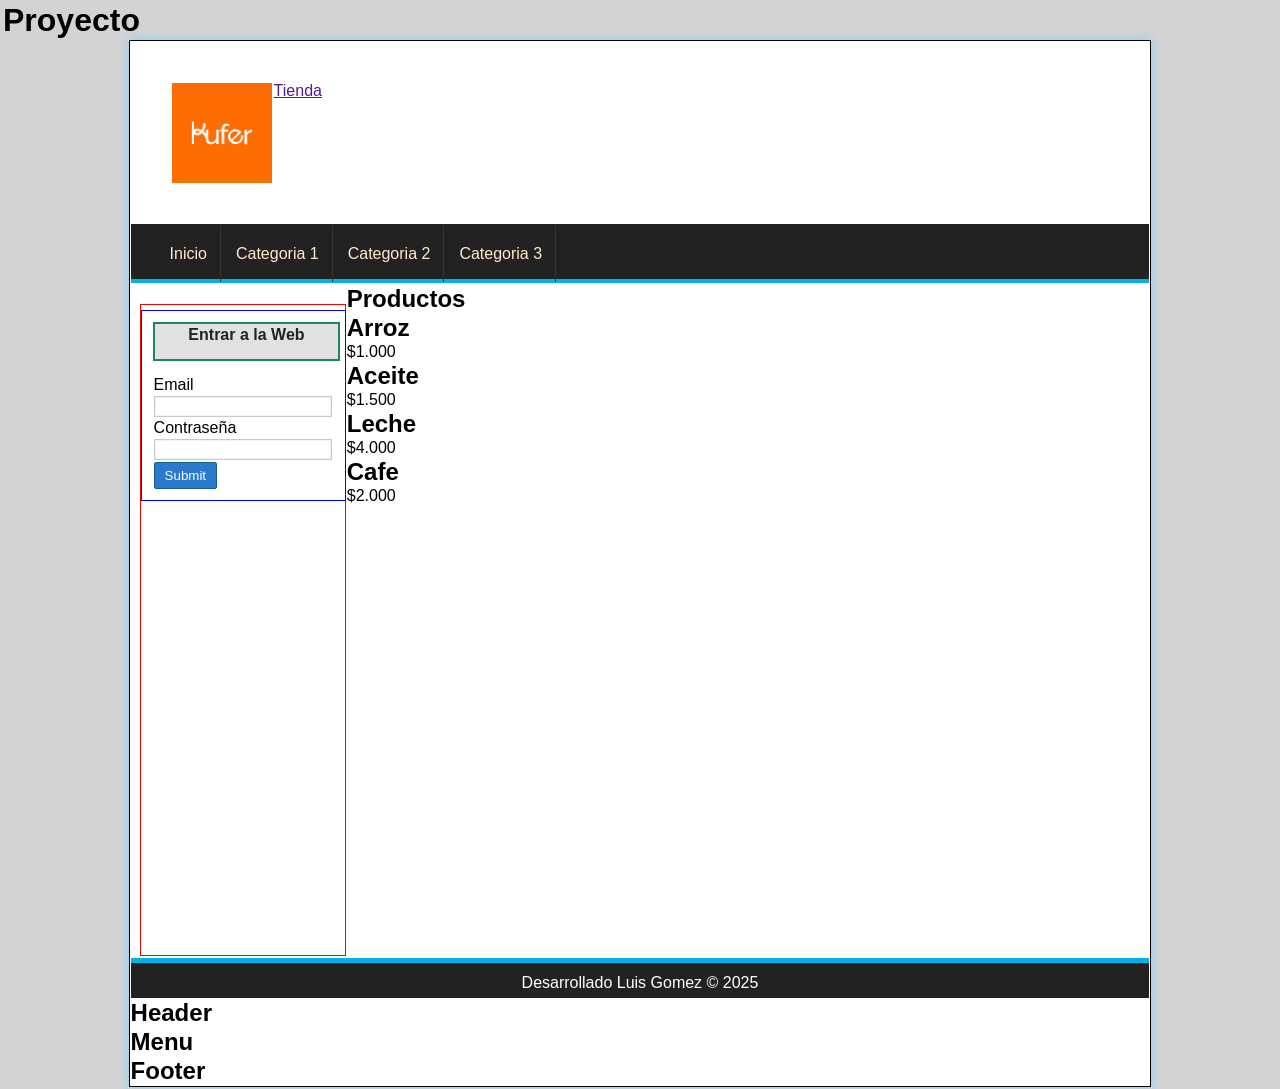
==== index.html @ 1b3096a6 "Mi Primer commit" ====
<!DOCTYPE html>
<html lang="es">
<head>
    <meta charset="UTF-8">
    <meta name="viewport" content="width=device-width, initial-scale=1.0">
    <title>Document</title>
    <link rel="stylesheet" href="CSS/style.css">
</head>
<body>
    <h1>Proyecto</h1>
    <div id="container">
        <header id="header">
            <div id="logo">
                <img src="./imagenes/logo.jpg"  alt="Imagen Logo">
                <a href="">Tienda</a>
            </div>
        </header>
        <nav id="menu">
            <ul>
                <li>
                    <a href="#">Inicio</a>
                </li>

                <li>
                    <a href="#">Categoria 1</a>
                </li>

                <li>
                    <a href="#">Categoria 2</a>
                </li>

                <li>
                    <a href="#">Categoria 3</a>
                </li>
            </ul>
        </nav>
        <div id="content">
            <aside id="lateral">
                <div id="login" class="block_aside">
                    <h3>Entrar a la Web</h3>
                    <form action="#">
                        <label for="#">Email</label>
                        <input type="email" name="email" id="#">

                        <label for="#">Contraseña</label>
                        <input type="password" name="password" id="#">
                        <input type="submit" name="Guardar" class="BotonEnviar">
                    </form>

                </div>
            </aside>
            <div id="central">
                <h2>Productos</h2>
                <div class="product">
                    <h2>Arroz</h2>
                    <p>$1.000</p>
                </div>
                <div class="product">
                    <h2>Aceite</h2>
                    <p>$1.500</p>
                </div>
                <div class="product">
                    <h2>Leche</h2>
                    <p>$4.000</p>
                </div>
                <div class="product">
                    <h2>Cafe</h2>
                    <p>$2.000</p>
                </div>

            </div>
        </div>
        <footer id="footer">
            <p>Desarrollado Luis Gomez &copy; 2025</p>
        </footer>
        <h2>Header</h2>
        <nav></nav>
        <h2>Menu</h2>
        <h2>Footer</h2>
    </div>
</body>
</html>
---- CSS/style.css ----
/*
etiqueta normal = nada
etiqueta universal = * 
etiqueta de id= #
etiqueta de clase = . 
*/
*{
    padding: 0%;
    margin: 1px;
    font-family: Arial, Helvetica, sans-serif;

}

body{
    background: lightgrey;
}

#container{
    width: 80%;
    margin: 0px auto;
    box-shadow: 0px 0px 10px lightskyblue;
    border: 1px solid black;
    background: white;
}

#header{
    background: lightcyan;
}

#logo{
    padding: 20px;
    margin: 20px;
    float: left;
}

#logo img{
    float: left;
    height: 100px;
}

#menu{
    clear: both;
    background: #222;
    color: aliceblue;
    border-bottom: 4px solid #01b1ea;
    height: 55px;
}

#menu ul{
    list-style: none;
    text-decoration: none;
    margin: 0px auto;
    margin-left: 25px;
}

#menu ul li{
    float: left;
    border-right: 1px solid #363636;
    line-height: 55px;
}

#menu a{
    display: block;
    color: blanchedalmond;
    text-decoration: none;
    padding-left: 12px;
    padding-right: 12px;transition: all 300ms;
    
}

#menu a:hover{
    background-color: aquamarine;
    transition: 1.5s;
}

/*content*/
#content{
    margin: 0px auto;
    overflow: hidden;
    background: white;
}

#lateral{
    width: 20%;
    min-height: 650px;
    float: left;
    border: 1px solid red;
    margin-top: 20px;
    margin-left: 10px;
    border: 1px solid red;
}

#lateral .block_aside{
    display: block;
    width: 90%;
    margin: 5px auto;
    padding: 10px;
    border: 1px solid blue;
}

#lateral h3{
    display: block;
    color: #222;
    width: 100%;
    text-align: center;
    padding-top: 2px;
    padding-bottom: 15px;
    margin-bottom: 15px;
    font-size: 16px;
    font-weight: bold;
    background: #e1e1e1;
    border: 2px solid #1d865e;
}

input[type="text"],
input[type="password"],
input[type="email"]{
    display: block;
    width: 95%;
    margin-top: 2px;
    margin-bottom: 2px;
    border: 1px solid #c9c9c9;
    box-shadow: 0px 0px 2px #ccc inset;
    background: white;
    padding: 2px;
    color: gray;
    transition: all 300ms;
}

input[type="text"]:focus,
input[type="password"]:focus,
input[type="email"]:focus{
    border: 1px solid #1579b5;
    color: black;
}

input[type="button"],
input[type="submit"]{
    display: block;
    border-radius: 2px;
    padding: 5px;
    padding-left: 10px;
    padding-right: 10px;
    color: white;
    background: #2979cd;
    border: 1px solid #11608e;
    cursor: pointer;
}


#footer{
    clear: both;
    text-align: center;
    padding-top: 10px;
    padding-bottom: 5px;
    background: #222;
    color: white;
    border-top: 5px solid #01b1ea;
}
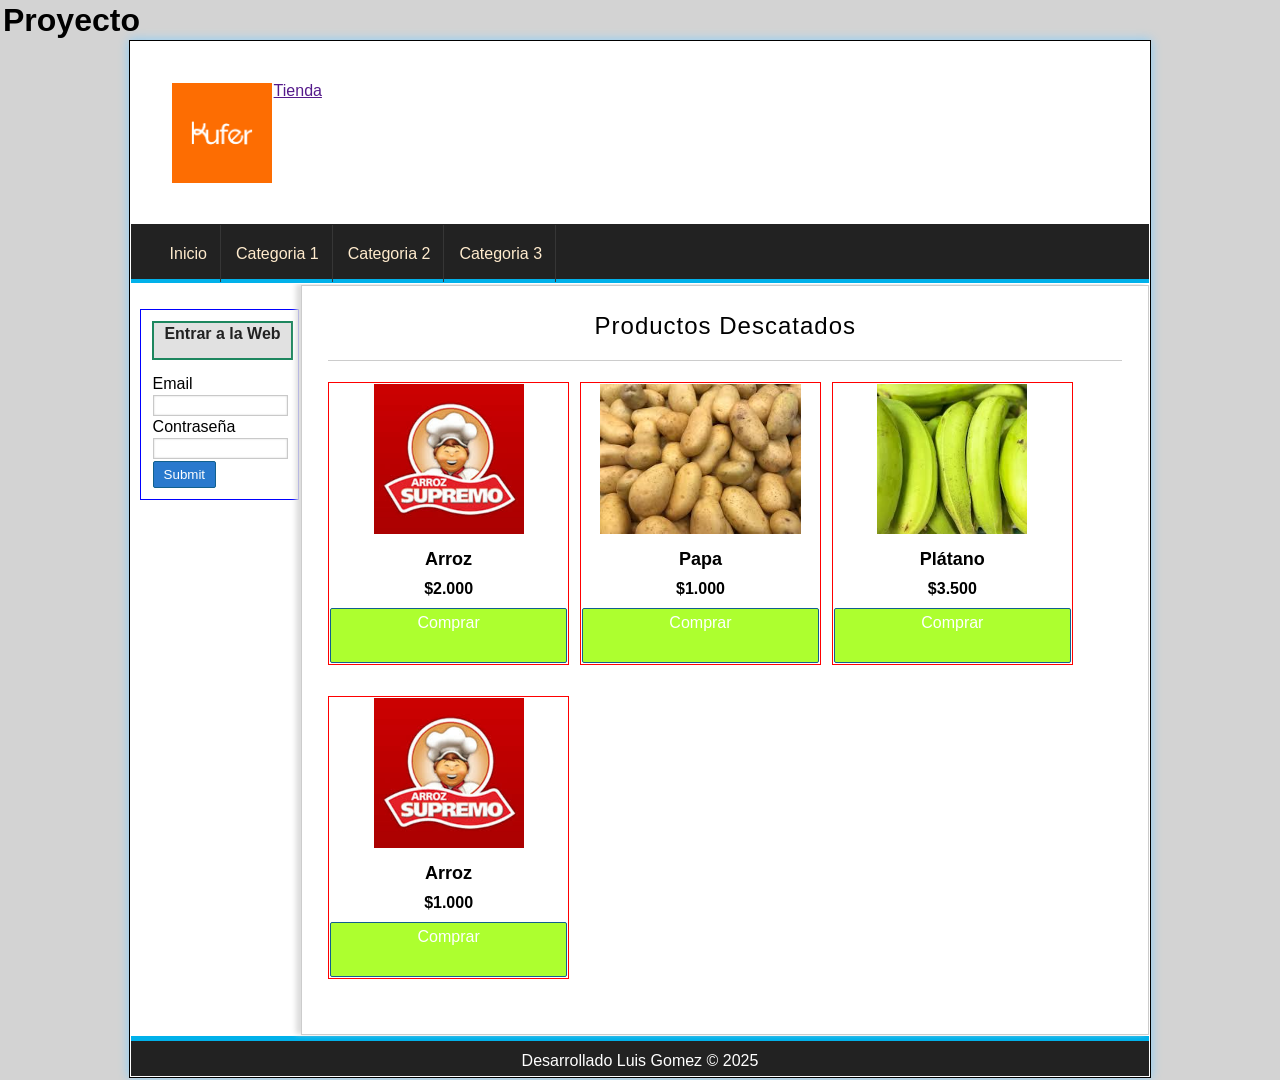
==== commit 954ba2b9: "Actualizacion CSS y Database 23-08-2025" ====
--- a/index.html
+++ b/index.html
@@ -50,33 +50,43 @@
                 </div>
             </aside>
             <div id="central">
-                <h2>Productos</h2>
+                <h1>Productos Descatados</h1>
                 <div class="product">
+                    <img src="/imagenes/Arroz.jpg" alt="">
+                    <h2>Arroz</h2>
+                    <p>$2.000</p>
+                    <a href="#" class="button">Comprar</a>
+                </div>
+
+                <div class="product">
+                    <img src="/imagenes/papa.jpg" alt="">
+                    <h2>Papa</h2>
+                    <p>$1.000</p>
+                    <a href="#" class="button">Comprar</a>
+                </div>
+
+                <div class="product">
+                    <img src="/imagenes/Platano.jpg" alt="">
+                    <h2>Plátano</h2>
+                    <p>$3.500</p>
+                    <a href="#" class="button">Comprar</a>
+                </div>
+
+                <div class="product">
+                    <img src="/imagenes/Arroz.jpg" alt="">
                     <h2>Arroz</h2>
                     <p>$1.000</p>
-                </div>
-                <div class="product">
-                    <h2>Aceite</h2>
-                    <p>$1.500</p>
-                </div>
-                <div class="product">
-                    <h2>Leche</h2>
-                    <p>$4.000</p>
-                </div>
-                <div class="product">
-                    <h2>Cafe</h2>
-                    <p>$2.000</p>
+                    <a href="#" class="button">Comprar</a>
                 </div>
 
-            </div>
+        
+                
+           
         </div>
         <footer id="footer">
             <p>Desarrollado Luis Gomez &copy; 2025</p>
         </footer>
-        <h2>Header</h2>
         <nav></nav>
-        <h2>Menu</h2>
-        <h2>Footer</h2>
     </div>
 </body>
 </html>
--- a/CSS/style.css
+++ b/CSS/style.css
@@ -81,13 +81,12 @@
 }
 
 #lateral{
-    width: 20%;
-    min-height: 650px;
-    float: left;
-    border: 1px solid red;
+    width: 15%;
+    min-height: 600px;
+    float: left;
     margin-top: 20px;
     margin-left: 10px;
-    border: 1px solid red;
+
 }
 
 #lateral .block_aside{
@@ -134,8 +133,9 @@
     color: black;
 }
 
+input[type="submit"],
 input[type="button"],
-input[type="submit"]{
+.button{
     display: block;
     border-radius: 2px;
     padding: 5px;
@@ -147,6 +147,68 @@
     cursor: pointer;
 }
 
+.button{
+    background: greenyellow;
+    color: white !important;
+    text-decoration: none;
+}
+
+#central{
+    width: 78%;
+    min-height: 600px;
+    float: right;
+    border: 1px solid #ccc;
+    box-shadow: -5px -1px 5px #ddd;
+    padding: 25px;
+}
+
+#central h1{
+    font-size: 24px;
+    font-weight: normal;
+    letter-spacing: 1px;
+    text-align: center;
+    border-bottom: 1px solid #ccc;
+    margin-bottom: 20px;
+    padding: 20px;
+    padding-top: 0px;
+}
+
+.product{
+    width: 30%;
+    border: 1px solid red;
+    float: left;
+    margin-left: 1px;
+    margin-right: 10px;
+    margin-bottom: 30px;
+    text-align: center;
+}
+
+.product img{
+    height: 150px;
+    margin-bottom: 10px;
+}
+
+.product h2{
+    font-size: 18px;
+    margin-bottom: 10px;
+}
+
+.product p{
+    font-weight: bold;
+    counter-reset: #444;
+    margin-bottom: 10px;
+}
+
+.product a{
+    color: black;
+    text-decoration: none;
+    padding-bottom: 30px;
+}
+
+.product a:hover{
+    color: blue;
+}
+
 
 #footer{
     clear: both;
@@ -156,4 +218,5 @@
     background: #222;
     color: white;
     border-top: 5px solid #01b1ea;
-}+}
+
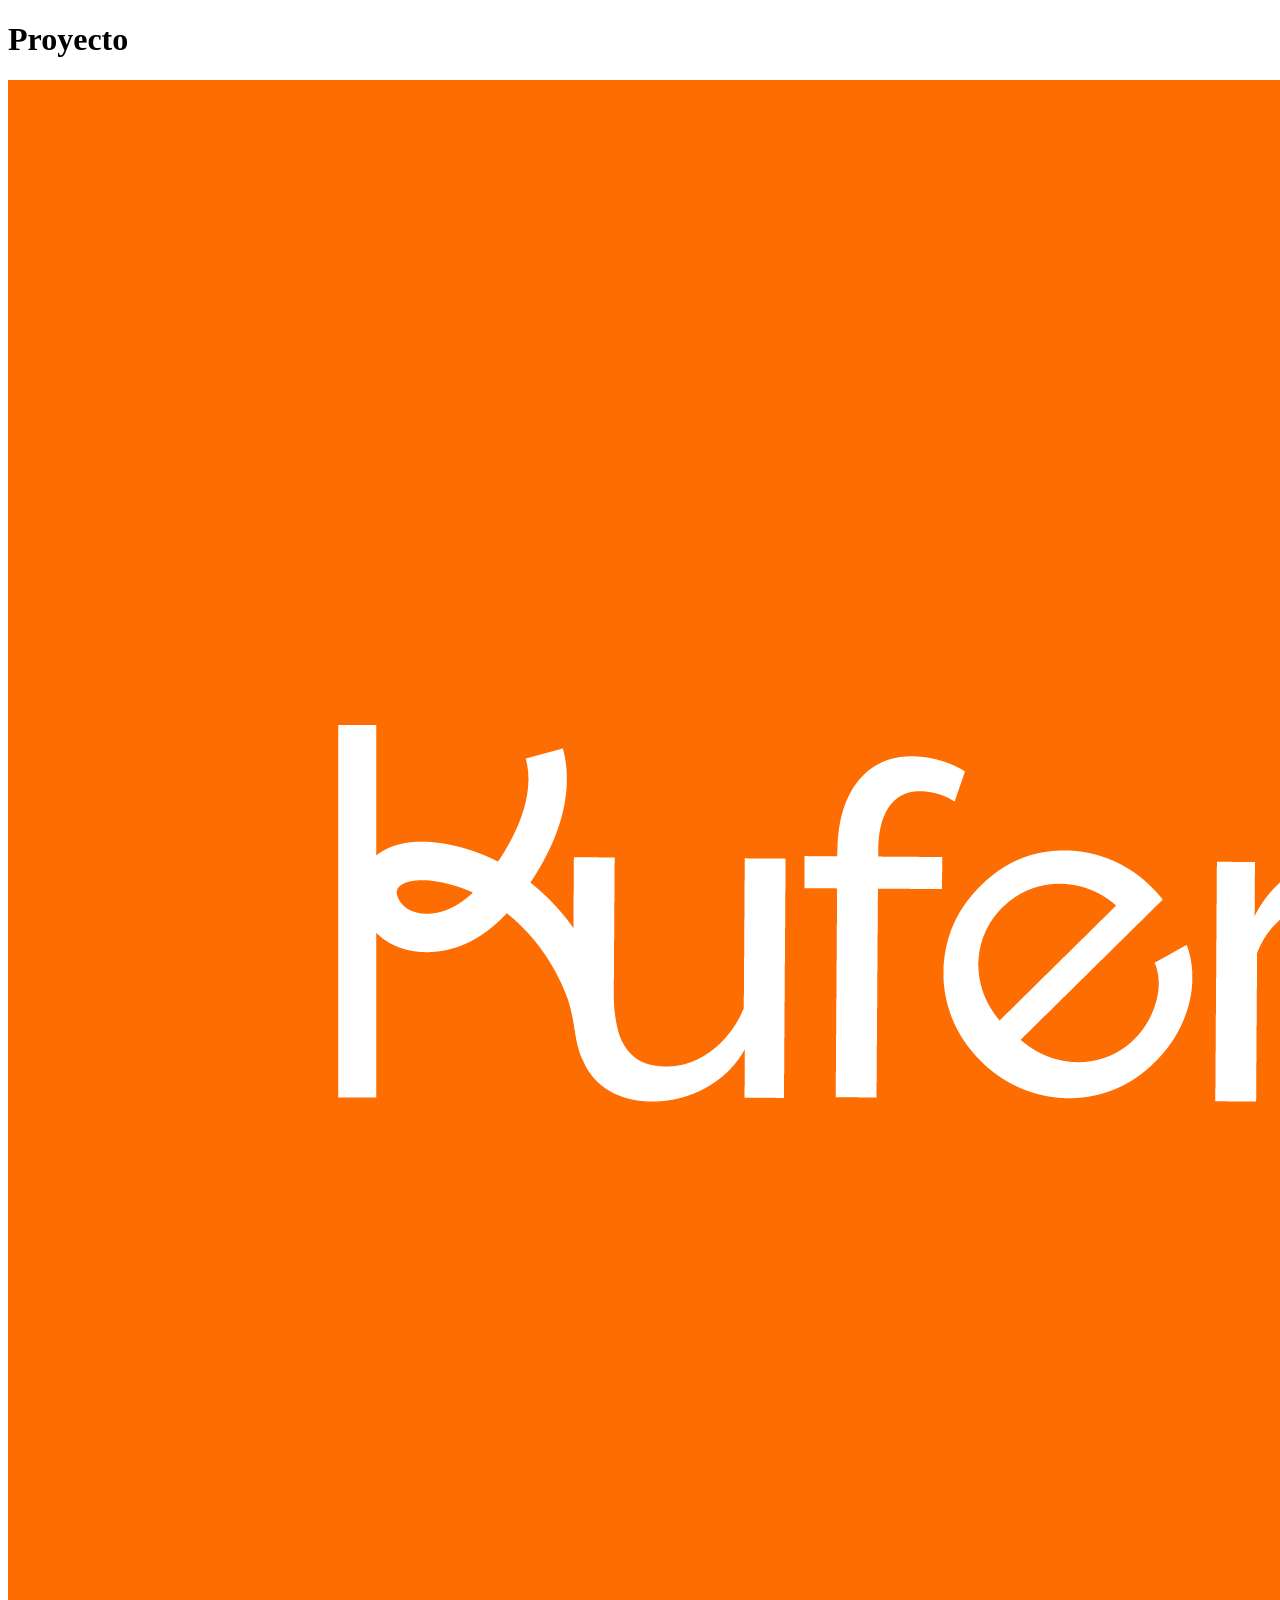
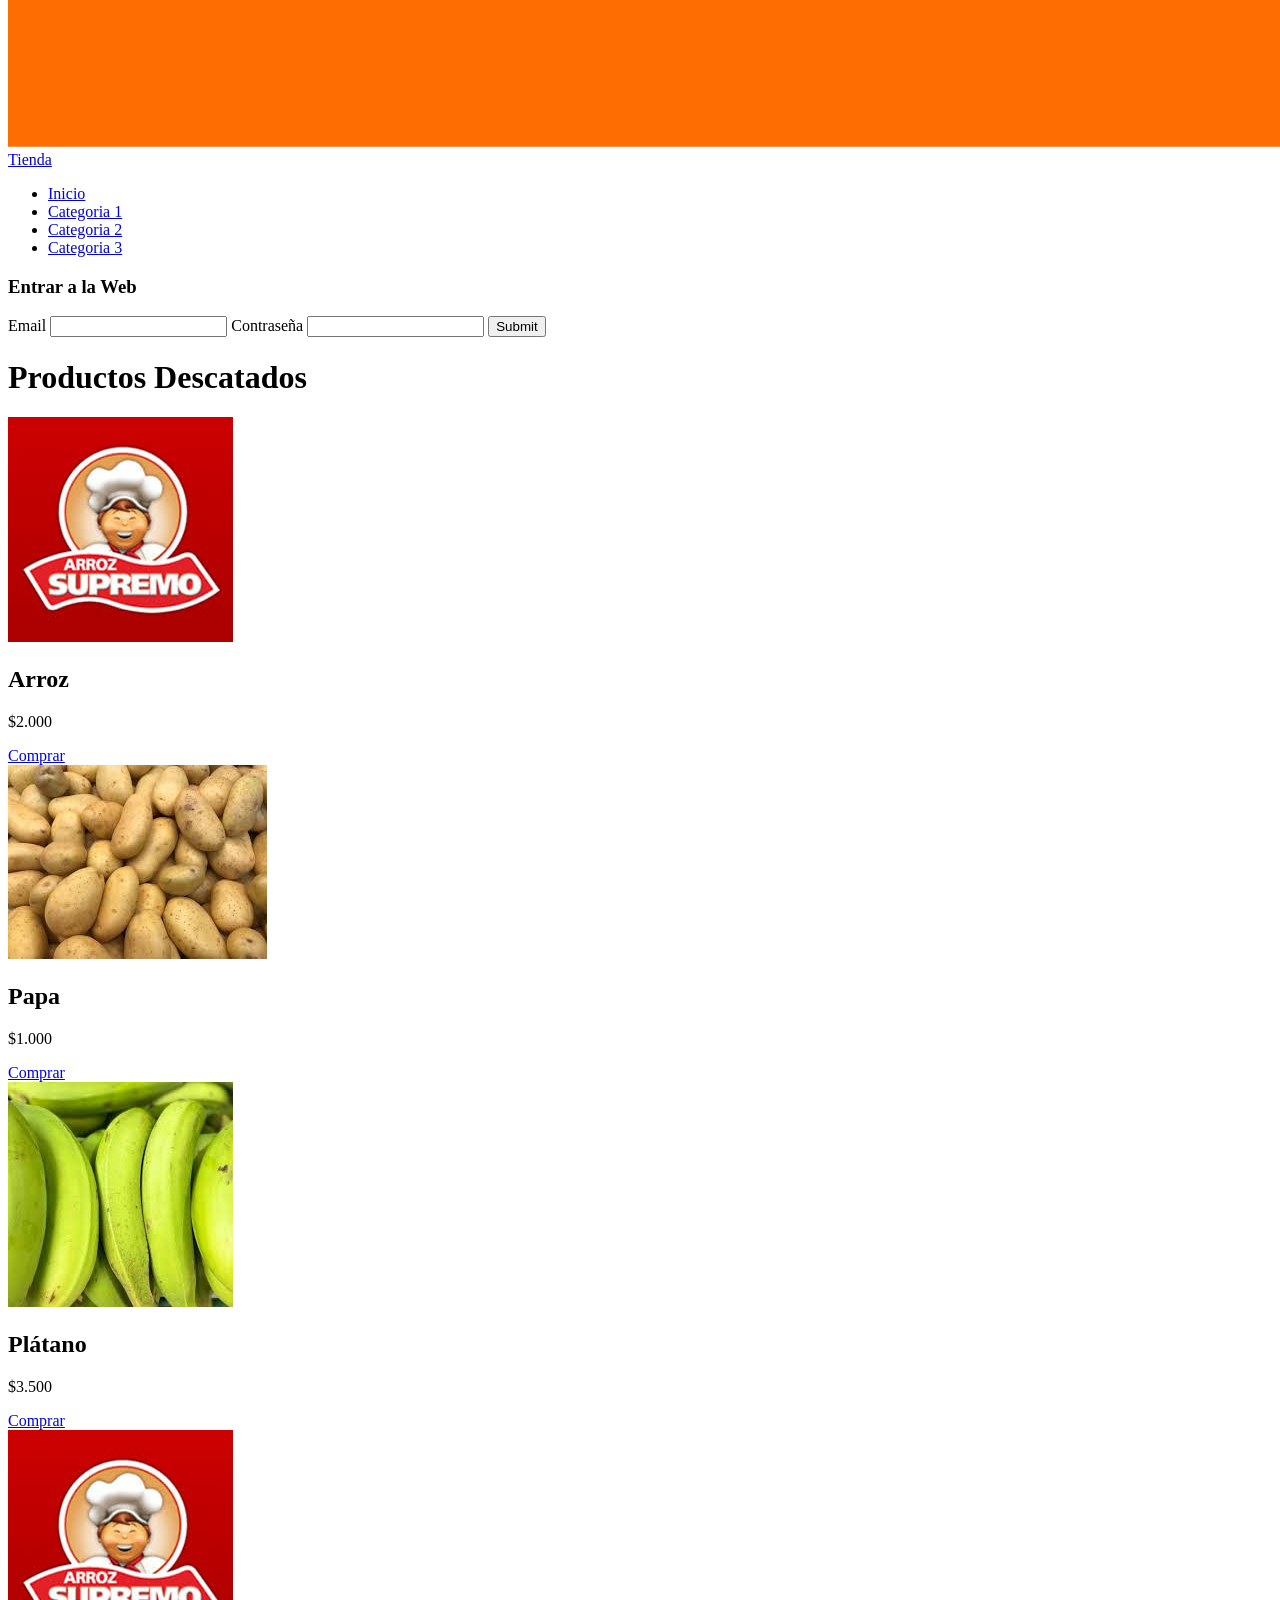
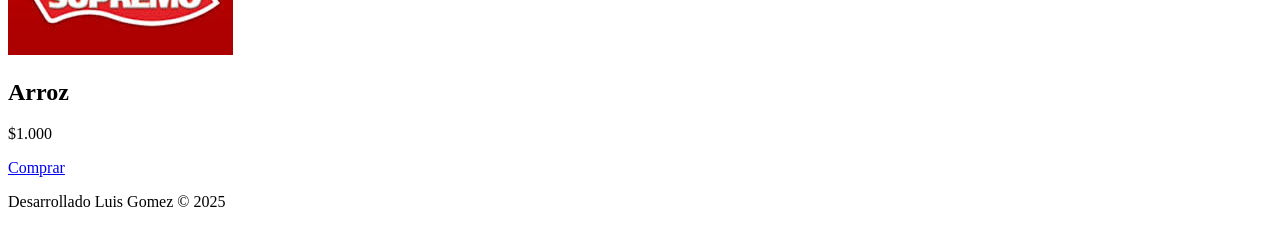
==== commit 291fefce: "Actualizacion Index php 6 Septiembre" ====
--- a/index.html
+++ b/index.html
@@ -4,15 +4,15 @@
     <meta charset="UTF-8">
     <meta name="viewport" content="width=device-width, initial-scale=1.0">
     <title>Document</title>
-    <link rel="stylesheet" href="CSS/style.css">
+    <link rel="stylesheet" href="style.css">
 </head>
 <body>
     <h1>Proyecto</h1>
     <div id="container">
         <header id="header">
             <div id="logo">
-                <img src="./imagenes/logo.jpg"  alt="Imagen Logo">
-                <a href="">Tienda</a>
+                <img src="/Assets/img/logo.jpg"  alt="Imagen Logo">
+                <a href="logo">Tienda</a>
             </div>
         </header>
         <nav id="menu">
@@ -52,28 +52,28 @@
             <div id="central">
                 <h1>Productos Descatados</h1>
                 <div class="product">
-                    <img src="/imagenes/Arroz.jpg" alt="">
+                    <img src="/Assets/img/Arroz.jpg" alt="">
                     <h2>Arroz</h2>
                     <p>$2.000</p>
                     <a href="#" class="button">Comprar</a>
                 </div>
 
                 <div class="product">
-                    <img src="/imagenes/papa.jpg" alt="">
+                    <img src="/Assets/img/papa.jpg" alt="">
                     <h2>Papa</h2>
                     <p>$1.000</p>
                     <a href="#" class="button">Comprar</a>
                 </div>
 
                 <div class="product">
-                    <img src="/imagenes/Platano.jpg" alt="">
+                    <img src="/Assets/img/Platano.jpg" alt="">
                     <h2>Plátano</h2>
                     <p>$3.500</p>
                     <a href="#" class="button">Comprar</a>
                 </div>
 
                 <div class="product">
-                    <img src="/imagenes/Arroz.jpg" alt="">
+                    <img src="/Assets/img/Arroz.jpg" alt="">
                     <h2>Arroz</h2>
                     <p>$1.000</p>
                     <a href="#" class="button">Comprar</a>
